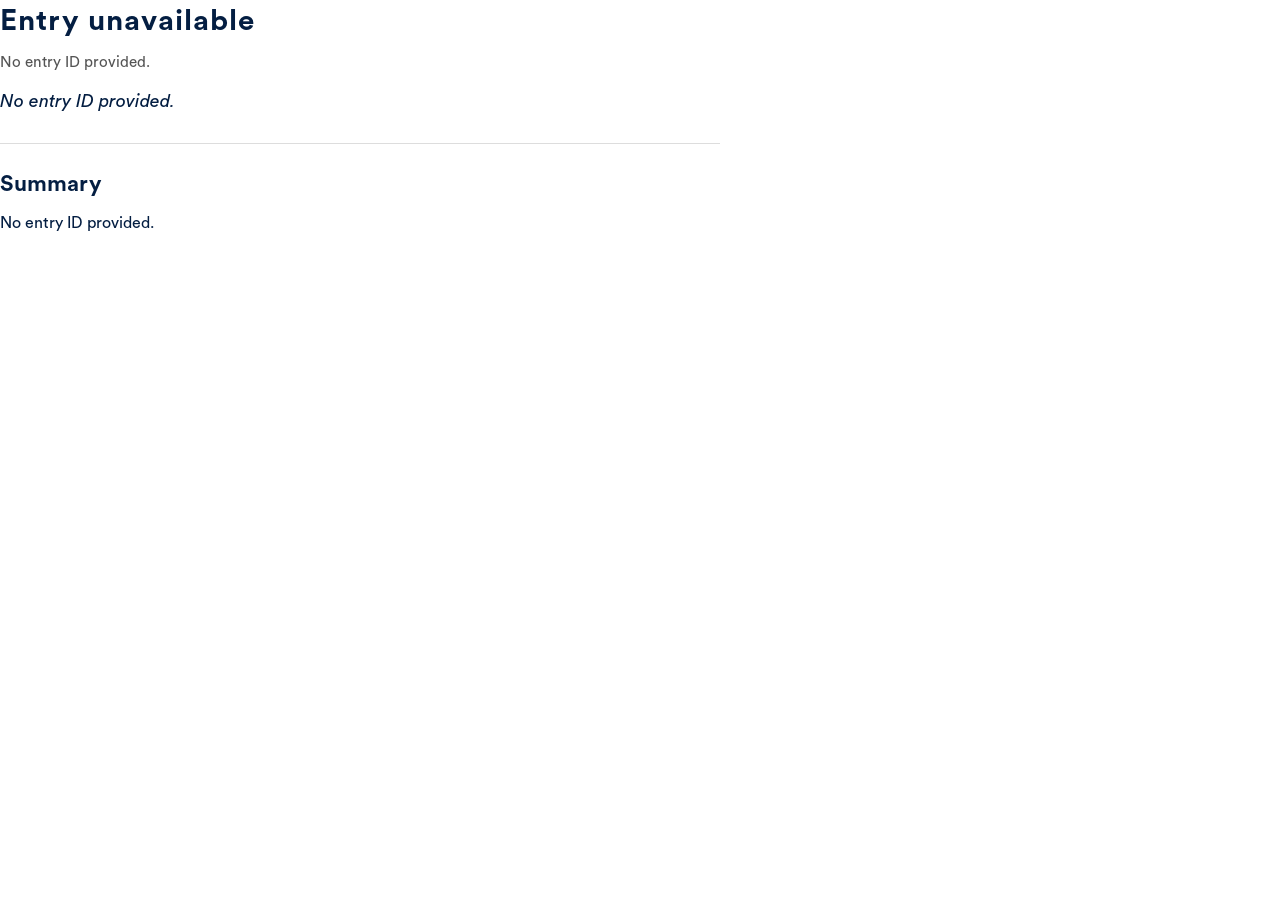
==== entry.html @ 7307ab1c "Full-width iframe content (720px left-aligned text, full-bleed image); table on grey with navy heade" ====
<!DOCTYPE html>
<html lang="en">
<head>
  <meta charset="utf-8" />
  <meta name="viewport" content="width=device-width,initial-scale=1" />
  <meta name="description" content="Read a Publication Summary from the UK DRI Centre for Care Research & Technology." />
  <title>Publication Summary | Helix Centre</title>
  <link rel="icon" href="helix-logo.png" type="image/png" />
  <link rel="stylesheet" href="style.css" />
</head>
<body>
  <div class="app-shell">
    <main class="page-content">
      <article id="entry-header" aria-labelledby="entry-title">
        <div class="entry-hero-image-wrap">
          <img id="entry-image" class="entry-hero-image" alt="" loading="lazy" />
        </div>

        <div class="entry-article">
          <h1 id="entry-title">Loading...</h1>
          <p id="entry-meta" class="entry-meta">Loading...</p>

          <div id="entry-keywords" class="entry-keywords" hidden></div>

          <p id="short-description-content" class="entry-lede">Loading...</p>

          <h2>Summary</h2>
          <div id="lay-summary-content" class="entry-summary">Loading...</div>

          <div id="entry-gallery" class="entry-gallery" hidden></div>

          <dl id="entry-details" class="entry-details" hidden></dl>
        </div>
      </article>
    </main>
  </div>

  <script src="config.js"></script>
  <script src="embed.js"></script>
  <script src="entry.js"></script>
</body>
</html>
---- style.css ----
:root {
  --helix-navy: #041e42;
  --helix-teal: #52bbb5;
  --helix-pink: #d0006f;
  --helix-yellow: #fbb33d;
  --helix-dark-red: #9b2242;
  --helix-gray: #bbbcbc;
  --surface: #ffffff;
  --surface-alt: #f5f5f5;
  --surface-soft: #fafafa;
  --border: #dddddd;
  --border-strong: #b9b9b9;
  --text-primary: var(--helix-navy);
  --text-secondary: #555555;
  --radius: 0px;
  --card-shadow: 4px 4px 6px rgba(0, 0, 0, 0.25);
  --max-width: 1120px;
}

@font-face {
  font-family: "Circular";
  src: url("fonts/CircularStd-Book.woff2") format("woff2");
  font-weight: 400;
  font-style: normal;
  font-display: swap;
}

@font-face {
  font-family: "Circular";
  src: url("fonts/CircularStd-BookItalic.woff2") format("woff2");
  font-weight: 400;
  font-style: italic;
  font-display: swap;
}

@font-face {
  font-family: "Circular";
  src: url("fonts/CircularStd-Bold.woff2") format("woff2");
  font-weight: 700;
  font-style: normal;
  font-display: swap;
}

@font-face {
  font-family: "Circular";
  src: url("fonts/CircularStd-BoldItalic.woff2") format("woff2");
  font-weight: 700;
  font-style: italic;
  font-display: swap;
}

* {
  box-sizing: border-box;
}

html {
  background: transparent;
  -webkit-text-size-adjust: 100%;
}

body {
  margin: 0;
  min-height: 100vh;
  background: var(--surface);
  color: var(--text-primary);
  font-family: "Circular", Arial, sans-serif;
}

a {
  color: var(--helix-pink);
  text-decoration-thickness: 1px;
  text-underline-offset: 0.18em;
}

a:hover {
  color: var(--helix-navy);
}

button,
input {
  font: inherit;
}

.app-shell {
  width: 100%;
  min-width: 0;
  background: var(--surface);
}

.top-bar {
  max-width: var(--max-width);
  margin: 0 auto;
  padding: 18px 20px 14px;
  border-bottom: 1px solid var(--border);
}

.brand-block {
  display: inline-flex;
  align-items: center;
  gap: 14px;
  max-width: 100%;
  color: inherit;
  text-decoration: none;
}

.brand-logo {
  display: block;
  width: auto;
  height: 54px;
  flex: 0 0 auto;
}

.brand-copy {
  display: grid;
  gap: 2px;
  min-width: 0;
}

.brand-kicker,
.eyebrow,
.filter-bar__label {
  font-size: 0.78rem;
  font-weight: 700;
  line-height: 1.3;
  letter-spacing: 0;
}

.brand-kicker,
.eyebrow {
  color: var(--helix-pink);
}

.brand-title {
  color: var(--helix-navy);
  font-size: 1.5rem;
  font-weight: 700;
  line-height: 1.05;
}

.brand-subtitle {
  color: var(--text-primary);
  font-size: 1rem;
  font-weight: 700;
  line-height: 1.35;
}

.brand-sub-subtitle {
  color: var(--text-secondary);
  font-size: 0.9rem;
  font-weight: 400;
  line-height: 1.4;
}

.page-content {
  width: 100%;
  margin: 0;
  padding: 2px 0 34px;
}

body.table-embed,
.table-embed .app-shell {
  background: #ececec;
}

.table-embed .page-content {
  max-width: none;
  padding: 20px 20px 24px;
}

.hero-card {
  max-width: 720px;
  margin-bottom: 20px;
  padding-bottom: 18px;
  border-bottom: 1px solid var(--border);
}

.hero-card h1 {
  margin: 0;
  color: var(--helix-navy);
  font-size: 2rem;
  line-height: 1.15;
}

.hero-card .eyebrow {
  margin: 0 0 8px;
}

.hero-text {
  max-width: 72ch;
  margin: 10px 0 0;
  color: var(--text-secondary);
  font-size: 1rem;
  line-height: 1.65;
}

.instructions-block {
  max-width: 88ch;
  margin-top: 20px;
  padding: 16px 18px;
  border: 1px solid var(--border);
  border-left: 4px solid var(--helix-teal);
  border-radius: var(--radius);
  background: var(--surface-soft);
}

.instructions-block h2,
.table-card__header h1,
.table-card__header h2 {
  margin: 0;
  color: var(--helix-navy);
  font-size: 1.12rem;
  line-height: 1.3;
}

.instructions-list {
  margin: 12px 0 0;
  padding-left: 1.25rem;
  color: var(--text-primary);
}

.instructions-list li {
  margin-bottom: 10px;
  line-height: 1.65;
}

.instructions-list li:last-child {
  margin-bottom: 0;
}

.instruction-link,
.property-link {
  color: var(--helix-pink);
  font-weight: 700;
}

.instructions-note {
  margin: 14px 0 0;
  padding-top: 14px;
  border-top: 1px solid var(--border);
  color: var(--text-secondary);
  font-size: 0.92rem;
  line-height: 1.6;
}

.table-card {
  background: var(--surface);
  border: 1px solid var(--border);
  border-radius: var(--radius);
  overflow: hidden;
}

.table-embed .table-card {
  border: 0;
  border-radius: 0;
  box-shadow: var(--card-shadow);
}

.table-card__header {
  display: flex;
  align-items: end;
  justify-content: space-between;
  gap: 14px;
  padding: 18px 20px;
  background: var(--surface);
  border-bottom: 1px solid var(--border);
}

.muted-text {
  margin: 5px 0 0;
  color: var(--text-secondary);
  font-size: 0.95rem;
}

.table-actions {
  flex: 0 1 340px;
  margin-left: auto;
}

.m3-input {
  width: 100%;
  min-height: 42px;
  padding: 0 13px;
  border: 1px solid var(--border-strong);
  border-radius: var(--radius);
  background: var(--surface);
  color: var(--text-primary);
}

.m3-input:focus {
  outline: 3px solid rgba(82, 187, 181, 0.28);
  border-color: var(--helix-teal);
}

.table-wrap {
  overflow-x: auto;
}

.m3-table {
  width: 100%;
  border-collapse: collapse;
}

.m3-table thead {
  background: var(--helix-navy);
}

.m3-table th,
.m3-table td {
  padding: 16px 20px;
  border-bottom: 1px solid var(--border);
  text-align: left;
  vertical-align: top;
}

.m3-table tbody tr:last-child td {
  border-bottom: 0;
}

.m3-table th {
  color: var(--surface);
  font-size: 0.9rem;
  font-weight: 700;
  line-height: 1.3;
}

.m3-table td {
  color: var(--text-primary);
  line-height: 1.45;
}

.table-row-link {
  cursor: pointer;
}

.table-row-link:hover td,
.table-row-link:focus td {
  background: rgba(82, 187, 181, 0.12);
}

.table-row-link:focus {
  outline: 3px solid rgba(82, 187, 181, 0.35);
  outline-offset: -3px;
}

.loading-cell {
  color: var(--text-secondary);
}

.filter-bar {
  display: flex;
  align-items: center;
  gap: 8px;
  padding: 10px 18px;
  background: var(--surface-soft);
  border-bottom: 1px solid var(--border);
}

.filter-bar[hidden] {
  display: none;
}

.filter-bar__label {
  color: var(--text-secondary);
}

.filter-chip {
  display: inline-flex;
  align-items: center;
  gap: 8px;
  max-width: 100%;
  padding: 5px 6px 5px 10px;
  border-radius: var(--radius);
  background: var(--helix-navy);
  color: var(--surface);
  font-size: 0.88rem;
  font-weight: 700;
}

.filter-chip__remove {
  display: inline-flex;
  align-items: center;
  justify-content: center;
  width: 22px;
  height: 22px;
  padding: 0;
  border: 0;
  border-radius: 50%;
  background: rgba(255, 255, 255, 0.2);
  color: var(--surface);
  cursor: pointer;
  font-size: 1rem;
  line-height: 1;
}

.filter-chip__remove:hover,
.filter-chip__remove:focus {
  background: rgba(255, 255, 255, 0.34);
}

.m3-button {
  display: inline-flex;
  align-items: center;
  justify-content: center;
  min-height: 40px;
  padding: 0 14px;
  border: 1px solid var(--border-strong);
  border-radius: var(--radius);
  color: var(--helix-navy);
  font-weight: 700;
  text-decoration: none;
}

.m3-button:hover,
.m3-button:focus {
  border-color: var(--helix-teal);
  background: rgba(82, 187, 181, 0.12);
  color: var(--helix-navy);
}

.back-link-row {
  margin-bottom: 14px;
}

.keyword-nav-row {
  display: flex;
  gap: 10px;
  flex-wrap: wrap;
}

.entry-hero-image-wrap {
  width: 100%;
  margin: 0 0 28px;
  background: var(--surface-alt);
  overflow: hidden;
}

.entry-hero-image {
  display: block;
  width: 100%;
  height: auto;
  max-height: 460px;
  object-fit: cover;
}

.empty-image .entry-hero-image-wrap {
  display: none;
}

.entry-article {
  width: 100%;
  max-width: 720px;
  margin: 0;
}

.entry-article h1 {
  margin: 0 0 14px;
  color: var(--helix-navy);
  font-size: 1.85rem;
  font-weight: 700;
  letter-spacing: 1px;
  line-height: 1.3;
}

.entry-article h2 {
  margin: 0 0 12px;
  color: var(--helix-navy);
  font-size: 1.4rem;
  line-height: 1.25;
}

.entry-meta {
  margin: 0 0 16px;
  color: var(--text-secondary);
  font-size: 0.95rem;
}

.entry-keywords {
  margin: 0 0 22px;
}

.entry-keywords[hidden] {
  display: none;
}

.keyword-chip {
  display: inline-block;
  margin: 0 8px 8px 0;
  padding: 6px 9px;
  border-radius: var(--radius);
  background: rgba(82, 187, 181, 0.16);
  color: var(--helix-navy);
  font-size: 0.9rem;
  font-weight: 700;
  text-decoration: none;
}

.keyword-chip:hover,
.keyword-chip:focus {
  background: rgba(82, 187, 181, 0.26);
  color: var(--helix-navy);
}

.entry-lede {
  margin: 0 0 26px;
  padding-bottom: 26px;
  border-bottom: 1px solid var(--border);
  color: var(--helix-navy);
  font-size: 1.15rem;
  font-style: italic;
  line-height: 1.55;
}

.entry-summary {
  margin-bottom: 8px;
  color: var(--text-primary);
  font-size: 1rem;
  line-height: 1.7;
  white-space: pre-wrap;
}

.entry-gallery {
  display: grid;
  gap: 12px;
  margin: 28px 0;
}

.entry-gallery[hidden] {
  display: none;
}

.entry-gallery img {
  display: block;
  width: 100%;
  border-radius: var(--radius);
}

.entry-details {
  margin: 32px 0 0;
  padding-top: 22px;
  border-top: 1px solid var(--border);
}

.entry-details[hidden] {
  display: none;
}

.entry-details dt {
  margin-top: 14px;
  color: var(--text-secondary);
  font-size: 0.84rem;
  font-weight: 700;
}

.entry-details dt:first-child {
  margin-top: 0;
}

.entry-details dd {
  margin: 4px 0 0;
  color: var(--text-primary);
  line-height: 1.5;
  word-break: break-word;
}

.visually-hidden {
  position: absolute;
  width: 1px;
  height: 1px;
  padding: 0;
  margin: -1px;
  overflow: hidden;
  clip: rect(0, 0, 0, 0);
  white-space: nowrap;
  border: 0;
}

@media (max-width: 900px) {
  .hero-card h1 {
    font-size: 1.65rem;
  }

  .entry-article h1 {
    font-size: 1.6rem;
  }
}

@media (max-width: 720px) {
  .top-bar {
    padding: 15px 14px 12px;
  }

  .brand-block {
    align-items: flex-start;
    gap: 11px;
  }

  .brand-logo {
    height: 44px;
  }

  .brand-title {
    font-size: 1.28rem;
  }

  .brand-subtitle {
    font-size: 0.94rem;
  }

  .brand-sub-subtitle {
    font-size: 0.84rem;
  }

  .page-content {
    padding: 2px 0 26px;
  }

  .hero-card {
    margin-bottom: 16px;
  }

  .instructions-block {
    padding: 14px;
  }

  .table-card__header {
    align-items: stretch;
    flex-direction: column;
    padding: 14px;
  }

  .table-actions {
    flex-basis: auto;
  }

  .m3-table,
  .m3-table tbody,
  .m3-table tr,
  .m3-table td {
    display: block;
    width: 100%;
  }

  .m3-table thead {
    display: none;
  }

  .m3-table tr {
    border-bottom: 1px solid var(--border);
  }

  .m3-table tr:last-child {
    border-bottom: 0;
  }

  .m3-table td {
    display: grid;
    grid-template-columns: minmax(112px, 36%) minmax(0, 1fr);
    gap: 10px;
    padding: 9px 14px;
    border-bottom: 0;
  }

  .m3-table td::before {
    content: attr(data-label);
    color: var(--text-secondary);
    font-size: 0.8rem;
    font-weight: 700;
  }

  .m3-table .loading-cell {
    display: block;
    padding: 14px;
  }

  .m3-table .loading-cell::before {
    content: "";
  }

  .filter-bar {
    align-items: flex-start;
    flex-direction: column;
    padding: 10px 14px;
  }

  .entry-hero-image-wrap {
    margin-bottom: 20px;
  }

  .entry-hero-image {
    max-height: 260px;
  }

  .entry-article h1 {
    font-size: 1.4rem;
  }

  .entry-lede {
    font-size: 1.05rem;
  }
}
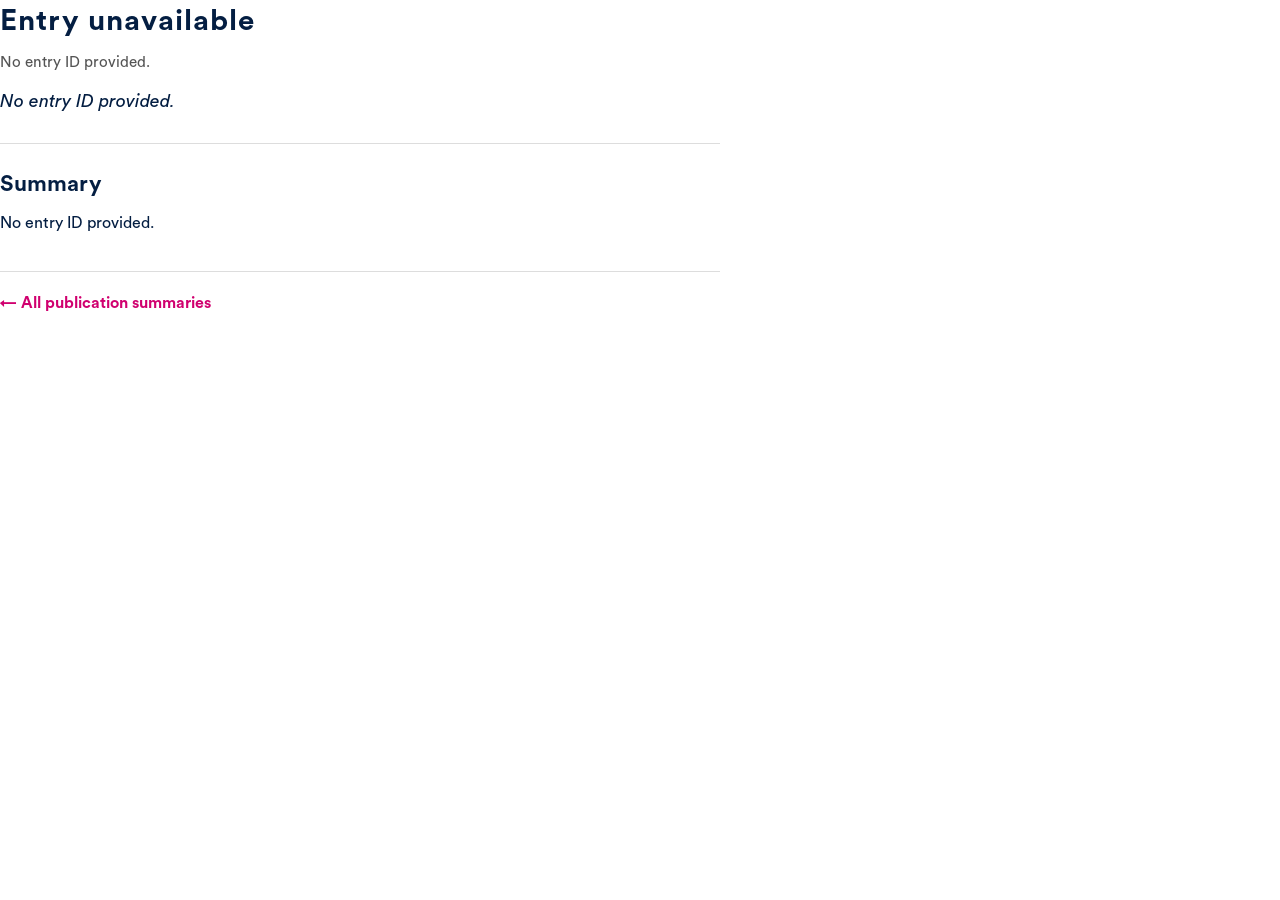
==== commit f5fc7e34: "Tickets 23-28: back link, no scroll affordances, Helix authors, project column, survey field alignme" ====
--- a/entry.html
+++ b/entry.html
@@ -18,6 +18,7 @@
 
         <div class="entry-article">
           <h1 id="entry-title">Loading...</h1>
+          <p id="entry-authors" class="entry-authors" hidden></p>
           <p id="entry-meta" class="entry-meta">Loading...</p>
 
           <div id="entry-keywords" class="entry-keywords" hidden></div>
@@ -30,6 +31,10 @@
           <div id="entry-gallery" class="entry-gallery" hidden></div>
 
           <dl id="entry-details" class="entry-details" hidden></dl>
+
+          <p class="back-to-all">
+            <a class="back-to-all-link" href="index.html">&larr; All publication summaries</a>
+          </p>
         </div>
       </article>
     </main>
--- a/style.css
+++ b/style.css
@@ -58,9 +58,23 @@
   -webkit-text-size-adjust: 100%;
 }
 
+/* When embedded, the parent page resizes the iframe to fit the content, so this
+   document should never scroll itself or show a scrollbar track. Standalone
+   (opened directly) it must still scroll normally. */
+html.is-embedded {
+  overflow: hidden;
+  scrollbar-width: none;
+}
+
+html.is-embedded::-webkit-scrollbar,
+html.is-embedded body::-webkit-scrollbar {
+  width: 0;
+  height: 0;
+  display: none;
+}
+
 body {
   margin: 0;
-  min-height: 100vh;
   background: var(--surface);
   color: var(--text-primary);
   font-family: "Circular", Arial, sans-serif;
@@ -159,12 +173,12 @@
 
 body.table-embed,
 .table-embed .app-shell {
-  background: #ececec;
+  background: transparent;
 }
 
 .table-embed .page-content {
   max-width: none;
-  padding: 20px 20px 24px;
+  padding: 0;
 }
 
 .hero-card {
@@ -252,7 +266,7 @@
 .table-embed .table-card {
   border: 0;
   border-radius: 0;
-  box-shadow: var(--card-shadow);
+  box-shadow: none;
 }
 
 .table-card__header {
@@ -293,6 +307,13 @@
 
 .table-wrap {
   overflow-x: auto;
+  scrollbar-width: none;
+}
+
+.table-wrap::-webkit-scrollbar {
+  width: 0;
+  height: 0;
+  display: none;
 }
 
 .m3-table {
@@ -326,6 +347,18 @@
 .m3-table td {
   color: var(--text-primary);
   line-height: 1.45;
+}
+
+.cell-title {
+  display: block;
+}
+
+.cell-authors {
+  display: block;
+  margin-top: 4px;
+  color: var(--text-secondary);
+  font-size: 0.85rem;
+  line-height: 1.4;
 }
 
 .table-row-link {
@@ -468,6 +501,17 @@
   line-height: 1.25;
 }
 
+.entry-authors {
+  margin: 0 0 6px;
+  color: var(--text-secondary);
+  font-size: 0.95rem;
+  line-height: 1.5;
+}
+
+.entry-authors[hidden] {
+  display: none;
+}
+
 .entry-meta {
   margin: 0 0 16px;
   color: var(--text-secondary);
@@ -560,6 +604,30 @@
   color: var(--text-primary);
   line-height: 1.5;
   word-break: break-word;
+}
+
+.back-to-all {
+  margin: 34px 0 0;
+  padding-top: 22px;
+  border-top: 1px solid var(--border);
+}
+
+.entry-details:not([hidden]) + .back-to-all {
+  margin-top: 26px;
+  padding-top: 0;
+  border-top: 0;
+}
+
+.back-to-all-link {
+  color: var(--helix-pink);
+  font-weight: 700;
+  text-decoration: none;
+}
+
+.back-to-all-link:hover,
+.back-to-all-link:focus {
+  color: var(--helix-pink);
+  text-decoration: underline;
 }
 
 .visually-hidden {
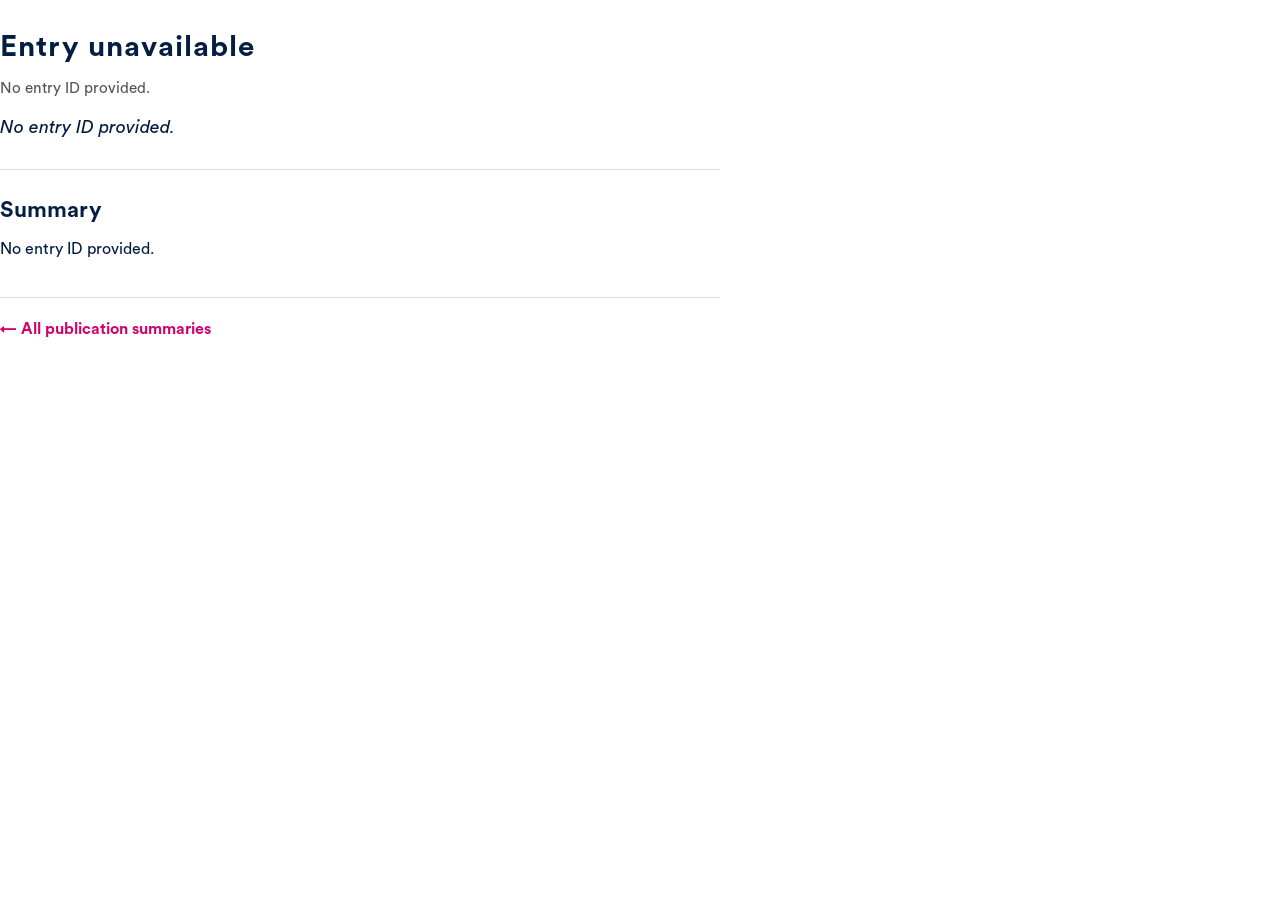
==== commit 5a960529: "Pagination after 15 entries, sync-failure alert, and Helix-only wording - table shows 15 entries per" ====
--- a/entry.html
+++ b/entry.html
@@ -3,7 +3,7 @@
 <head>
   <meta charset="utf-8" />
   <meta name="viewport" content="width=device-width,initial-scale=1" />
-  <meta name="description" content="Read a Publication Summary from the UK DRI Centre for Care Research & Technology." />
+  <meta name="description" content="Read an accessible summary of research or a project from the Helix Centre, Imperial College London and the Royal College of Art." />
   <title>Publication Summary | Helix Centre</title>
   <link rel="icon" href="helix-logo.png" type="image/png" />
   <link rel="stylesheet" href="style.css" />
--- a/style.css
+++ b/style.css
@@ -7,6 +7,9 @@
   --helix-gray: #bbbcbc;
   --surface: #ffffff;
   --surface-alt: #f5f5f5;
+  /* matches the grey section background used across helixcentre.com */
+  --surface-grey: #ececec;
+  --row-divider: #e6e6e6;
   --surface-soft: #fafafa;
   --border: #dddddd;
   --border-strong: #b9b9b9;
@@ -286,8 +289,14 @@
 }
 
 .table-actions {
-  flex: 0 1 340px;
+  flex: 0 1 380px;
+  min-width: 220px;
   margin-left: auto;
+}
+
+/* Long placeholders should trail off cleanly rather than clip mid-word. */
+.m3-input::placeholder {
+  text-overflow: ellipsis;
 }
 
 .m3-input {
@@ -322,23 +331,31 @@
 }
 
 .m3-table thead {
-  background: var(--helix-navy);
+  background: var(--surface-grey);
 }
 
 .m3-table th,
 .m3-table td {
   padding: 16px 20px;
-  border-bottom: 1px solid var(--border);
   text-align: left;
   vertical-align: top;
 }
 
+.m3-table th {
+  border-bottom: 1px solid var(--border);
+}
+
+/* faint divider between submissions */
+.m3-table td {
+  border-bottom: 1px solid var(--row-divider);
+}
+
 .m3-table tbody tr:last-child td {
   border-bottom: 0;
 }
 
 .m3-table th {
-  color: var(--surface);
+  color: var(--helix-navy);
   font-size: 0.9rem;
   font-weight: 700;
   line-height: 1.3;
@@ -349,6 +366,34 @@
   line-height: 1.45;
 }
 
+/* Theme and project filters. The brand uses magenta for links, so these read
+   as links rather than buttons — lighter in a dense table than filled blocks. */
+.filter-pill {
+  display: inline;
+  padding: 0;
+  border: 0;
+  background: none;
+  color: var(--helix-pink);
+  font: inherit;
+  font-size: 0.95rem;
+  line-height: 1.45;
+  text-align: left;
+  text-decoration: underline;
+  text-decoration-thickness: 1px;
+  text-underline-offset: 0.18em;
+  cursor: pointer;
+}
+
+.filter-pill:hover,
+.filter-pill:focus {
+  color: var(--helix-navy);
+}
+
+.filter-pill:focus-visible {
+  outline: 2px solid rgba(4, 30, 66, 0.45);
+  outline-offset: 2px;
+}
+
 .cell-title {
   display: block;
 }
@@ -382,10 +427,15 @@
 .filter-bar {
   display: flex;
   align-items: center;
+  flex-wrap: wrap;
   gap: 8px;
-  padding: 10px 18px;
+  padding: 12px 20px;
   background: var(--surface-soft);
   border-bottom: 1px solid var(--border);
+}
+
+.filter-bar__label:not(:first-child) {
+  margin-left: 8px;
 }
 
 .filter-bar[hidden] {
@@ -407,6 +457,28 @@
   color: var(--surface);
   font-size: 0.88rem;
   font-weight: 700;
+}
+
+/* Active-filter chips echo the pill colours they came from. */
+.filter-chip--theme {
+  background: #b3e8e4;
+  color: var(--helix-navy);
+}
+
+.filter-chip--project {
+  background: #ffe8b3;
+  color: var(--helix-navy);
+}
+
+.filter-chip--theme .filter-chip__remove,
+.filter-chip--project .filter-chip__remove {
+  background: rgba(4, 30, 66, 0.14);
+  color: var(--helix-navy);
+}
+
+.filter-chip--theme .filter-chip__remove:hover,
+.filter-chip--project .filter-chip__remove:hover {
+  background: rgba(4, 30, 66, 0.24);
 }
 
 .filter-chip__remove {
@@ -475,8 +547,15 @@
   object-fit: cover;
 }
 
+/* Photos are optional. With no photo the wrapper is removed entirely (rather
+   than collapsing to an empty grey band) and the article gets its own top
+   spacing, so the title doesn't sit flush against the top of the iframe. */
 .empty-image .entry-hero-image-wrap {
   display: none;
+}
+
+.empty-image .entry-article {
+  padding-top: 26px;
 }
 
 .entry-article {
@@ -513,9 +592,26 @@
 }
 
 .entry-meta {
+  display: flex;
+  align-items: center;
+  flex-wrap: wrap;
+  gap: 8px;
   margin: 0 0 16px;
   color: var(--text-secondary);
   font-size: 0.95rem;
+}
+
+a.filter-pill {
+  text-decoration: none;
+}
+
+a.filter-pill:hover,
+a.filter-pill:focus {
+  color: var(--helix-navy);
+}
+
+.entry-meta__text {
+  color: var(--text-secondary);
 }
 
 .entry-keywords {
@@ -628,6 +724,66 @@
 .back-to-all-link:focus {
   color: var(--helix-pink);
   text-decoration: underline;
+}
+
+.pager {
+  display: flex;
+  align-items: center;
+  flex-wrap: wrap;
+  justify-content: space-between;
+  gap: 10px;
+  padding: 14px 20px;
+  border-top: 1px solid var(--border);
+}
+
+.pager[hidden] {
+  display: none;
+}
+
+.pager__status {
+  margin: 0;
+  color: var(--text-secondary);
+  font-size: 0.9rem;
+}
+
+.pager__controls {
+  display: flex;
+  align-items: center;
+  flex-wrap: wrap;
+  gap: 6px;
+}
+
+.pager__button {
+  min-width: 38px;
+  min-height: 38px;
+  padding: 0 10px;
+  border: 1px solid var(--border);
+  border-radius: 0;
+  background: var(--surface);
+  color: var(--helix-navy);
+  font-size: 0.9rem;
+  font-weight: 700;
+  cursor: pointer;
+}
+
+.pager__button:hover:not(:disabled) {
+  border-color: var(--helix-navy);
+}
+
+.pager__button:disabled {
+  color: var(--helix-gray);
+  cursor: default;
+}
+
+.pager__button--current {
+  background: var(--helix-navy);
+  border-color: var(--helix-navy);
+  color: var(--surface);
+}
+
+.pager__button:focus-visible {
+  outline: 2px solid rgba(4, 30, 66, 0.45);
+  outline-offset: 2px;
 }
 
 .visually-hidden {
@@ -722,9 +878,9 @@
 
   .m3-table td {
     display: grid;
-    grid-template-columns: minmax(112px, 36%) minmax(0, 1fr);
+    grid-template-columns: minmax(96px, 32%) minmax(0, 1fr);
     gap: 10px;
-    padding: 9px 14px;
+    padding: 7px 16px;
     border-bottom: 0;
   }
 
@@ -735,6 +891,34 @@
     font-weight: 700;
   }
 
+  /* Each row reads as a small card: the title leads, full width and without a
+     label, then the remaining fields as label/value pairs beneath it. */
+  .m3-table tr {
+    padding: 6px 0 12px;
+  }
+
+  .m3-table td[data-label="Title"] {
+    display: block;
+    padding-top: 12px;
+    padding-bottom: 10px;
+  }
+
+  .m3-table td[data-label="Title"]::before {
+    content: "";
+    display: none;
+  }
+
+  .m3-table td[data-label="Title"] .cell-title {
+    color: var(--helix-navy);
+    font-size: 1.02rem;
+    font-weight: 700;
+    line-height: 1.35;
+  }
+
+  .m3-table td[data-label="Title"] .cell-authors {
+    margin-top: 6px;
+  }
+
   .m3-table .loading-cell {
     display: block;
     padding: 14px;
@@ -758,11 +942,45 @@
     max-height: 260px;
   }
 
+  .entry-article {
+    padding: 0 16px;
+  }
+
+  .empty-image .entry-article {
+    padding-top: 20px;
+  }
+
   .entry-article h1 {
     font-size: 1.4rem;
+    letter-spacing: 0.5px;
   }
 
   .entry-lede {
-    font-size: 1.05rem;
-  }
-}
+    margin-bottom: 22px;
+    padding-bottom: 22px;
+    font-size: 1.02rem;
+  }
+
+  .entry-summary {
+    font-size: 0.98rem;
+    line-height: 1.65;
+  }
+
+  .keyword-chip {
+    font-size: 0.85rem;
+  }
+
+  .table-card__header {
+    padding: 14px 16px;
+  }
+
+  .pager {
+    justify-content: center;
+    padding: 14px 16px;
+  }
+
+  .pager__status {
+    width: 100%;
+    text-align: center;
+  }
+}
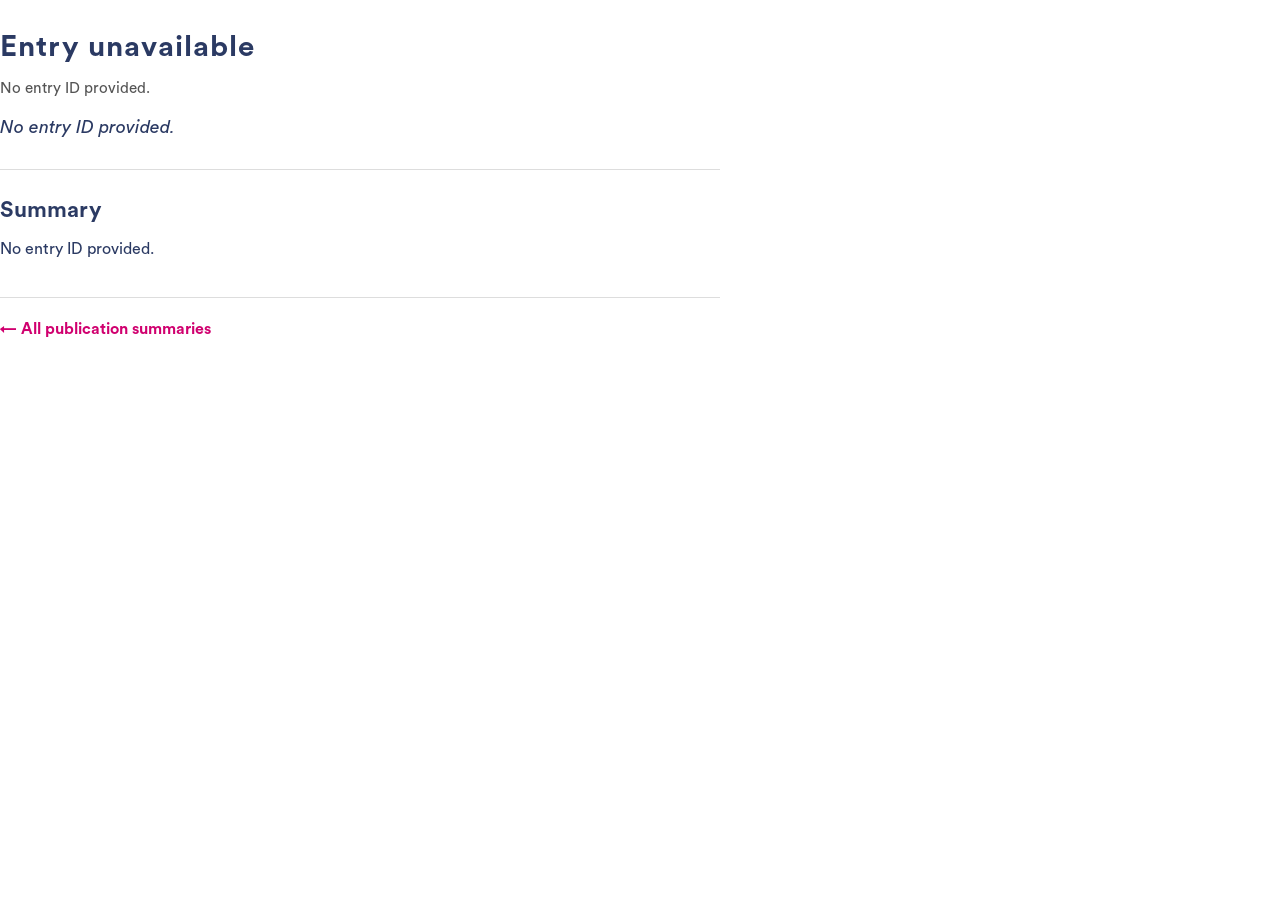
==== commit 97321511: "Link the journal, and move type and publisher under the authors" ====
--- a/entry.html
+++ b/entry.html
@@ -19,6 +19,7 @@
         <div class="entry-article">
           <h1 id="entry-title">Loading...</h1>
           <p id="entry-authors" class="entry-authors" hidden></p>
+          <p id="entry-publisher" class="entry-publisher" hidden></p>
           <p id="entry-meta" class="entry-meta">Loading...</p>
 
           <div id="entry-keywords" class="entry-keywords" hidden></div>
@@ -27,6 +28,11 @@
 
           <h2>Summary</h2>
           <div id="lay-summary-content" class="entry-summary">Loading...</div>
+
+          <figure id="entry-diagram" class="entry-diagram" hidden>
+            <img id="entry-diagram-image" class="entry-diagram-image" alt="" loading="lazy" />
+            <figcaption id="entry-diagram-caption" class="entry-diagram-caption"></figcaption>
+          </figure>
 
           <div id="entry-gallery" class="entry-gallery" hidden></div>
 
--- a/style.css
+++ b/style.css
@@ -1,5 +1,5 @@
 :root {
-  --helix-navy: #041e42;
+  --helix-navy: #2b3a63;
   --helix-teal: #52bbb5;
   --helix-pink: #d0006f;
   --helix-yellow: #fbb33d;
@@ -390,16 +390,81 @@
 }
 
 .filter-pill:focus-visible {
-  outline: 2px solid rgba(4, 30, 66, 0.45);
+  outline: 2px solid rgba(43, 58, 99, 0.45);
   outline-offset: 2px;
+}
+
+/* Thumbnail column. Fixed width so the titles line up down the table whether
+   or not a given entry has an image. */
+.cell-thumb {
+  width: 92px;
+  padding-right: 0;
+}
+
+.thumb {
+  display: block;
+  width: 72px;
+  height: 72px;
+  object-fit: cover;
+  background: var(--surface-alt);
+}
+
+/* No image: an empty square rather than nothing, so rows stay aligned. */
+.thumb--empty {
+  background: var(--surface-alt);
+}
+
+/* Publisher column: the journal or publisher leads, with the kind of output
+   beneath it in the same quieter style as the authors under a title. */
+.pub-name {
+  display: block;
+}
+
+/* Magenta and underlined, matching the theme and project links. */
+a.pub-name {
+  color: var(--helix-pink);
+  text-decoration: underline;
+  text-decoration-thickness: 1px;
+  text-underline-offset: 0.18em;
+}
+
+a.pub-name:hover,
+a.pub-name:focus {
+  color: var(--helix-navy);
+}
+
+a.pub-name:focus-visible {
+  outline: 2px solid rgba(43, 58, 99, 0.45);
+  outline-offset: 2px;
+}
+
+.pub-type {
+  display: block;
+  margin-top: 3px;
+  color: var(--text-secondary);
+  font-size: 0.85rem;
+  line-height: 1.4;
+}
+
+/* "9 Jan 26" reads as one unit, so it shouldn't break across two lines. The
+   header is kept on one line too, otherwise it sets a narrower column than the
+   dates below it need. */
+.cell-date,
+.m3-table th:last-child {
+  white-space: nowrap;
 }
 
 .cell-title {
   display: block;
 }
 
+/* Author lists can be long. Show at most two lines and let the browser add
+   an ellipsis, so a paper with thirty authors doesn't dominate the row. */
 .cell-authors {
-  display: block;
+  display: -webkit-box;
+  -webkit-line-clamp: 2;
+  -webkit-box-orient: vertical;
+  overflow: hidden;
   margin-top: 4px;
   color: var(--text-secondary);
   font-size: 0.85rem;
@@ -472,13 +537,13 @@
 
 .filter-chip--theme .filter-chip__remove,
 .filter-chip--project .filter-chip__remove {
-  background: rgba(4, 30, 66, 0.14);
+  background: rgba(43, 58, 99, 0.14);
   color: var(--helix-navy);
 }
 
 .filter-chip--theme .filter-chip__remove:hover,
 .filter-chip--project .filter-chip__remove:hover {
-  background: rgba(4, 30, 66, 0.24);
+  background: rgba(43, 58, 99, 0.24);
 }
 
 .filter-chip__remove {
@@ -532,19 +597,26 @@
   flex-wrap: wrap;
 }
 
+/* A fixed-ratio banner running the full width of the embed. Every entry gets
+   the same shaped image regardless of what was uploaded, so the pages sit
+   consistently next to each other. The form asks for landscape photographs,
+   not diagrams, because this area crops. */
 .entry-hero-image-wrap {
   width: 100%;
+  aspect-ratio: 5 / 2;
   margin: 0 0 28px;
-  background: var(--surface-alt);
+  background: var(--surface);
   overflow: hidden;
 }
 
+/* object-fit: cover fills the banner and trims whatever doesn't fit, taking
+   it evenly from both edges so the middle of the photo is always kept. */
 .entry-hero-image {
   display: block;
   width: 100%;
-  height: auto;
-  max-height: 460px;
+  height: 100%;
   object-fit: cover;
+  object-position: center;
 }
 
 /* Photos are optional. With no photo the wrapper is removed entirely (rather
@@ -581,7 +653,7 @@
 }
 
 .entry-authors {
-  margin: 0 0 6px;
+  margin: 0 0 10px;
   color: var(--text-secondary);
   font-size: 0.95rem;
   line-height: 1.5;
@@ -589,6 +661,30 @@
 
 .entry-authors[hidden] {
   display: none;
+}
+
+/* What it is and where it was published, under the authors. Small but bold,
+   so it reads as a label for the work rather than more author text. */
+.entry-publisher {
+  margin: 0 0 10px;
+  color: var(--helix-navy);
+  font-size: 0.88rem;
+  font-weight: 700;
+  line-height: 1.5;
+}
+
+.entry-publisher[hidden] {
+  display: none;
+}
+
+.entry-publisher a {
+  color: var(--helix-pink);
+  font-weight: 700;
+}
+
+.entry-publisher a:hover,
+.entry-publisher a:focus {
+  color: var(--helix-navy);
 }
 
 .entry-meta {
@@ -614,6 +710,12 @@
   color: var(--text-secondary);
 }
 
+/* Separates every part of the meta line. Kept lighter than the text either
+   side of it so it reads as punctuation rather than as another field. */
+.entry-meta__separator {
+  color: var(--helix-gray);
+}
+
 .entry-keywords {
   margin: 0 0 22px;
 }
@@ -656,6 +758,33 @@
   font-size: 1rem;
   line-height: 1.7;
   white-space: pre-wrap;
+}
+
+/* An optional diagram under the summary. It is shown whole, never cropped —
+   a diagram cut in half is worse than no diagram — so it scales down to fit
+   the column and is capped in height so a tall one can't dominate the page. */
+.entry-diagram {
+  margin: 26px 0 8px;
+}
+
+/* No fixed width: a small diagram is shown at its own size rather than being
+   stretched up to the column width, which would blur it. Both maximums are
+   respected together, so the aspect ratio is always kept. */
+.entry-diagram-image {
+  display: block;
+  max-width: 100%;
+  max-height: 520px;
+  width: auto;
+  height: auto;
+  background: var(--surface);
+}
+
+.entry-diagram-caption {
+  margin-top: 10px;
+  color: var(--text-secondary);
+  font-size: 0.9rem;
+  font-style: italic;
+  line-height: 1.5;
 }
 
 .entry-gallery {
@@ -782,7 +911,7 @@
 }
 
 .pager__button:focus-visible {
-  outline: 2px solid rgba(4, 30, 66, 0.45);
+  outline: 2px solid rgba(43, 58, 99, 0.45);
   outline-offset: 2px;
 }
 
@@ -897,9 +1026,22 @@
     padding: 6px 0 12px;
   }
 
+  /* In the stacked card layout the thumbnail sits above the title, with no
+     "Image" label — the picture doesn't need announcing. */
+  .m3-table td.cell-thumb {
+    display: block;
+    width: auto;
+    padding: 12px 16px 0;
+  }
+
+  .m3-table td.cell-thumb::before {
+    content: "";
+    display: none;
+  }
+
   .m3-table td[data-label="Title"] {
     display: block;
-    padding-top: 12px;
+    padding-top: 10px;
     padding-bottom: 10px;
   }
 
@@ -934,13 +1076,16 @@
     padding: 10px 14px;
   }
 
+  /* A 5:2 banner would be a thin strip on a phone, so the crop gets taller. */
   .entry-hero-image-wrap {
+    aspect-ratio: 16 / 9;
     margin-bottom: 20px;
   }
 
-  .entry-hero-image {
-    max-height: 260px;
-  }
+  .entry-diagram-image {
+    max-height: 360px;
+  }
+
 
   .entry-article {
     padding: 0 16px;
